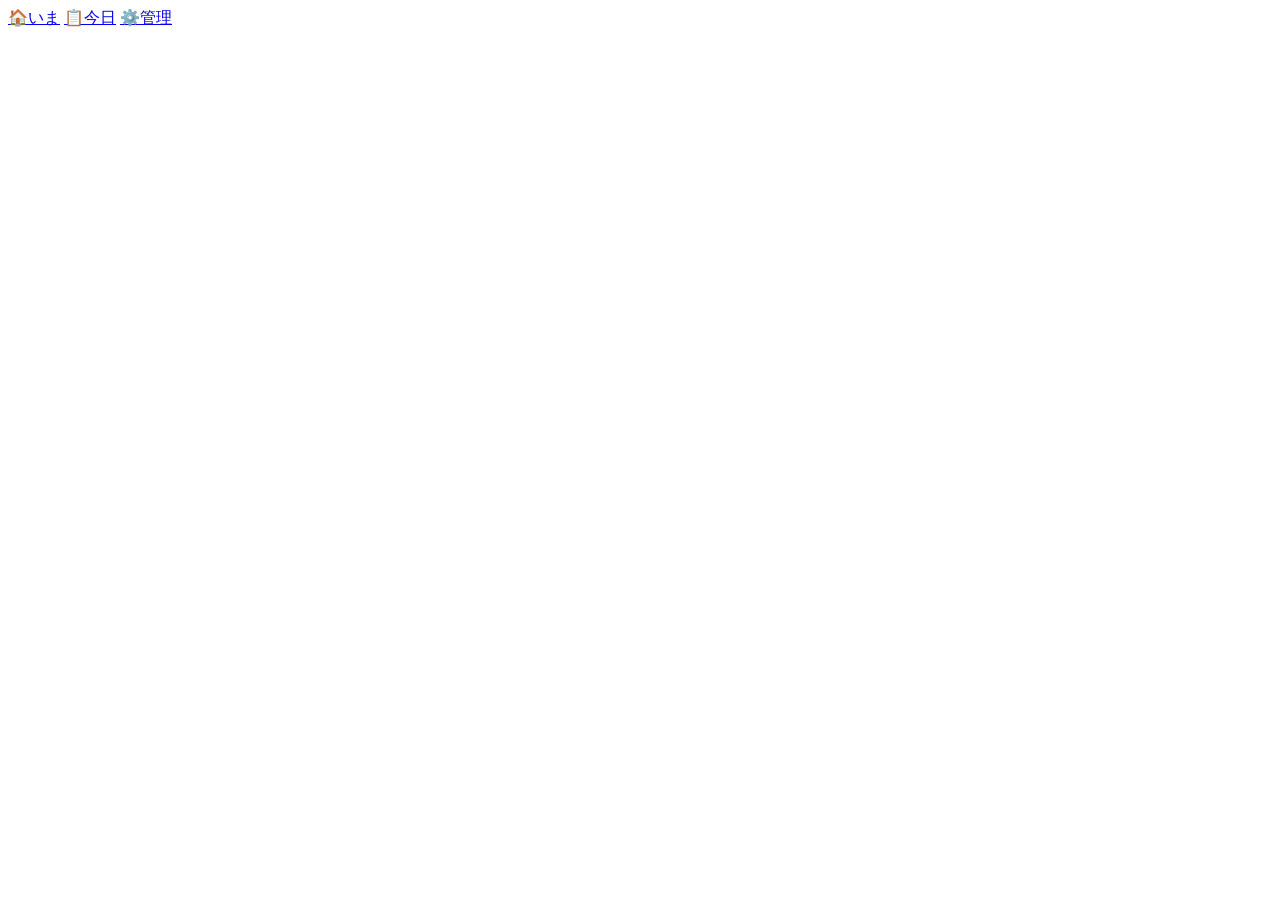
==== static/index.html @ 04291fcc "KajiFlow初期実装: 判断レス家事実行システム FastAPI + SQLite + vanilla JS PWA。メイン画面は「今の1件」提示と 完了/スキップの2択のみ。完了実績ベースの適応" ====
<!DOCTYPE html>
<html lang="ja">
<head>
  <meta charset="UTF-8">
  <meta name="viewport" content="width=device-width, initial-scale=1, viewport-fit=cover">
  <meta name="theme-color" content="#2f7d5d" media="(prefers-color-scheme: light)">
  <meta name="theme-color" content="#1e242e" media="(prefers-color-scheme: dark)">
  <title>KajiFlow</title>
  <link rel="stylesheet" href="/app.css">
  <link rel="manifest" href="/manifest.json">
  <link rel="icon" href="data:image/svg+xml,%3Csvg xmlns='http://www.w3.org/2000/svg' viewBox='0 0 100 100'%3E%3Ctext y='.9em' font-size='90'%3E%F0%9F%A7%B9%3C/text%3E%3C/svg%3E">
</head>
<body>
  <main>
    <div class="now-wrap">
      <div class="progress" id="progress"></div>

      <section class="now-card" id="card" hidden>
        <h2 class="task-name" id="task-name"></h2>
        <div class="task-meta">
          <span class="chip" id="task-category"></span>
          <span class="chip" id="task-minutes"></span>
        </div>
      </section>

      <section class="now-card empty-card" id="empty-card" hidden>
        <span class="empty-emoji" id="empty-emoji"></span>
        <p class="empty-text" id="empty-text"></p>
      </section>

      <div class="actions" id="actions" hidden>
        <button class="btn-done" id="btn-done">完了</button>
        <button class="btn-skip" id="btn-skip">スキップ</button>
      </div>
    </div>
  </main>

  <nav class="tab-bar">
    <a href="/" class="active"><span class="tab-icon">🏠</span>いま</a>
    <a href="/today.html"><span class="tab-icon">📋</span>今日</a>
    <a href="/manage.html"><span class="tab-icon">⚙️</span>管理</a>
  </nav>

  <script src="/common.js"></script>
  <script src="/index.js"></script>
</body>
</html>
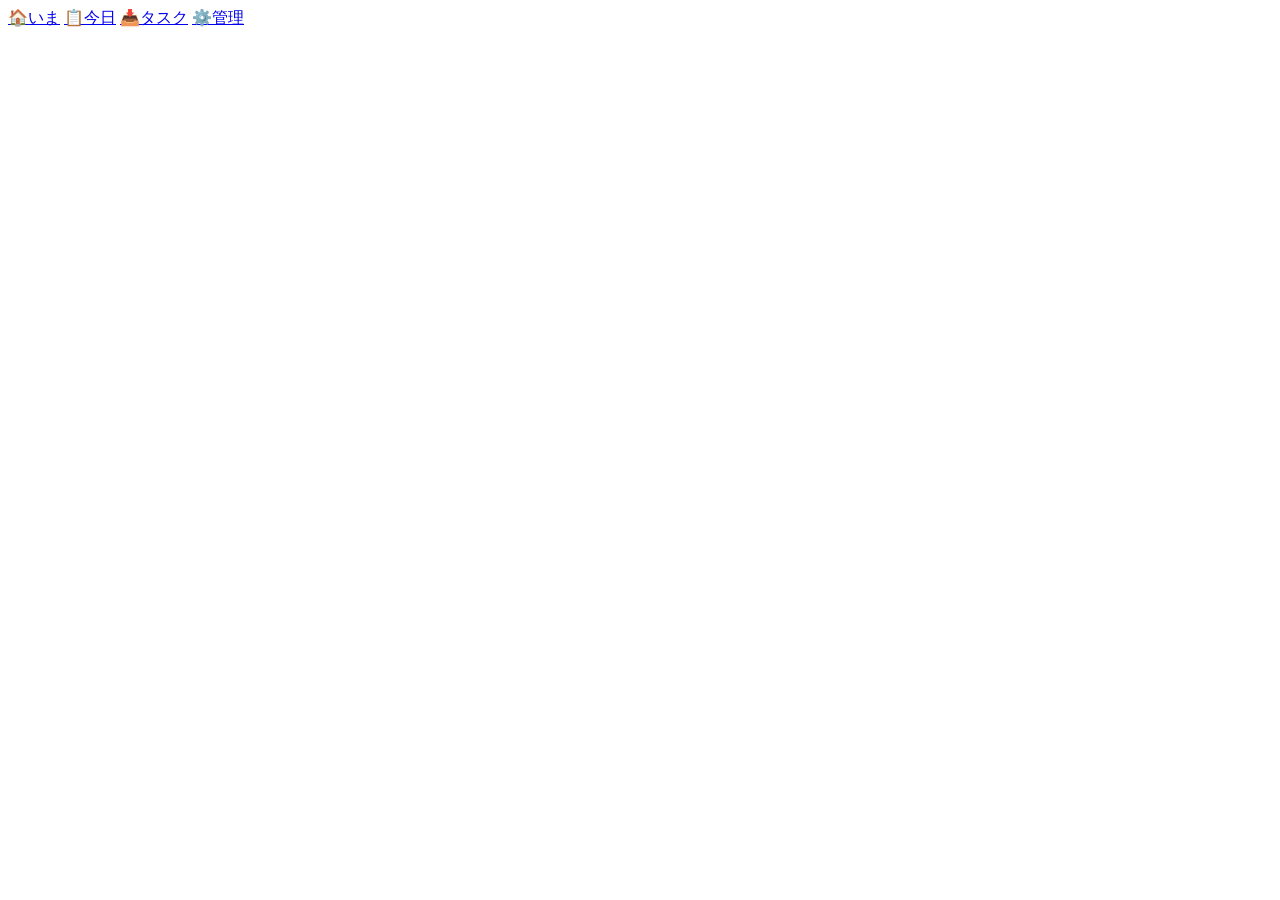
==== commit cf595e18: "Vaultタスク連携: 分類表示と完了書き戻し 00_Inbox/AIエージェント連携タスク.md を同期し、AI指示/ユーザー処理/ 未分類の3グループで表示。分類はkajiflowローカル保持で再" ====
--- a/static/index.html
+++ b/static/index.html
@@ -38,6 +38,7 @@
   <nav class="tab-bar">
     <a href="/" class="active"><span class="tab-icon">🏠</span>いま</a>
     <a href="/today.html"><span class="tab-icon">📋</span>今日</a>
+    <a href="/vault.html"><span class="tab-icon">📥</span>タスク</a>
     <a href="/manage.html"><span class="tab-icon">⚙️</span>管理</a>
   </nav>
 
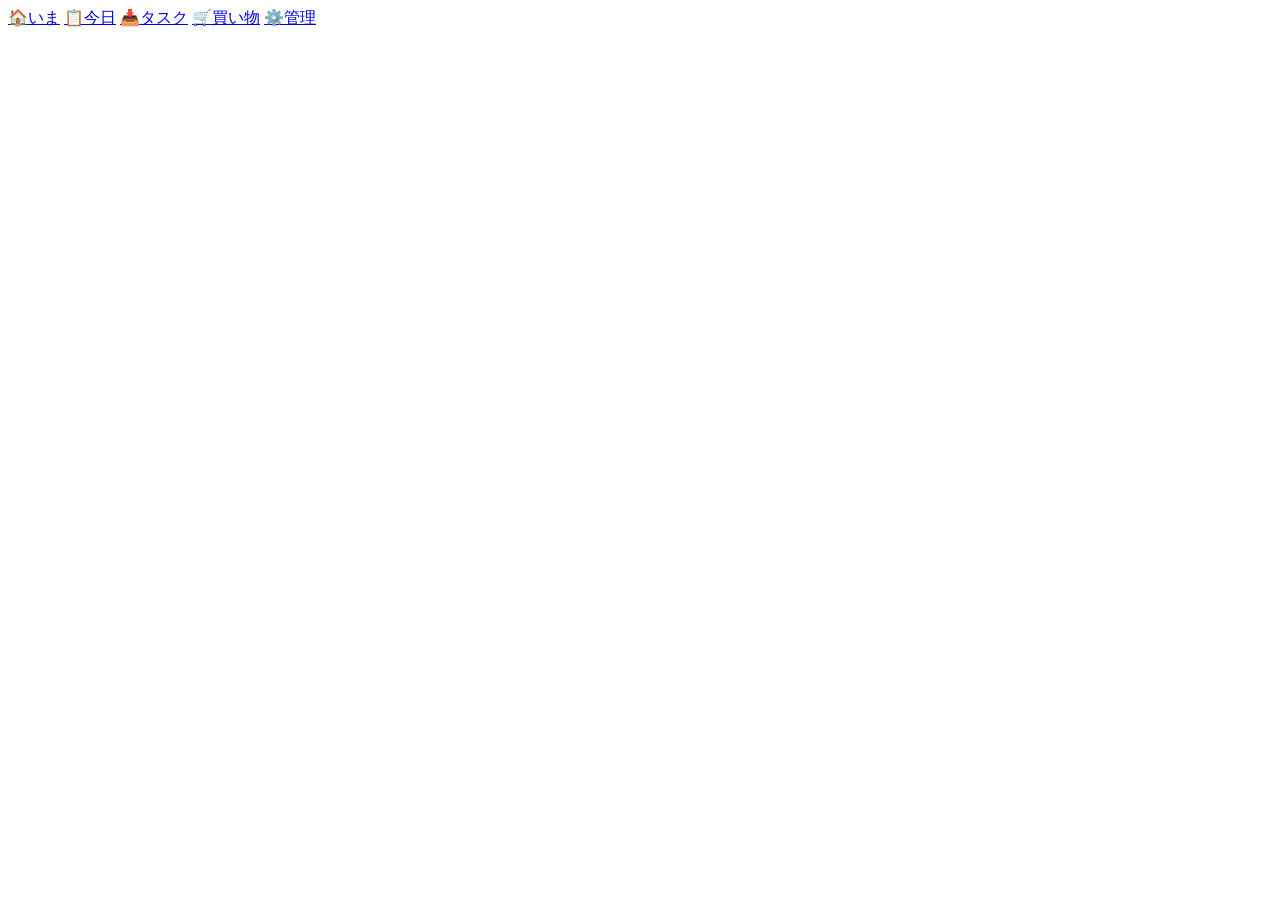
==== commit d8d1db93: "購買記録・買い物リスト（v5）を追加 食材・日用品・消耗品の購入をレシート写真から記録する。解析はOCRでなく エージェント解析キュー: PWAが画像を預かり、エージェントが /api/receipt" ====
--- a/static/index.html
+++ b/static/index.html
@@ -30,7 +30,7 @@
 
       <div class="actions" id="actions" hidden>
         <button class="btn-done" id="btn-done">完了</button>
-        <button class="btn-skip" id="btn-skip">スキップ</button>
+        <button class="btn-skip" id="btn-skip">あとまわし</button>
       </div>
     </div>
   </main>
@@ -39,6 +39,7 @@
     <a href="/" class="active"><span class="tab-icon">🏠</span>いま</a>
     <a href="/today.html"><span class="tab-icon">📋</span>今日</a>
     <a href="/vault.html"><span class="tab-icon">📥</span>タスク</a>
+    <a href="/shopping.html"><span class="tab-icon">🛒</span>買い物</a>
     <a href="/manage.html"><span class="tab-icon">⚙️</span>管理</a>
   </nav>
 
